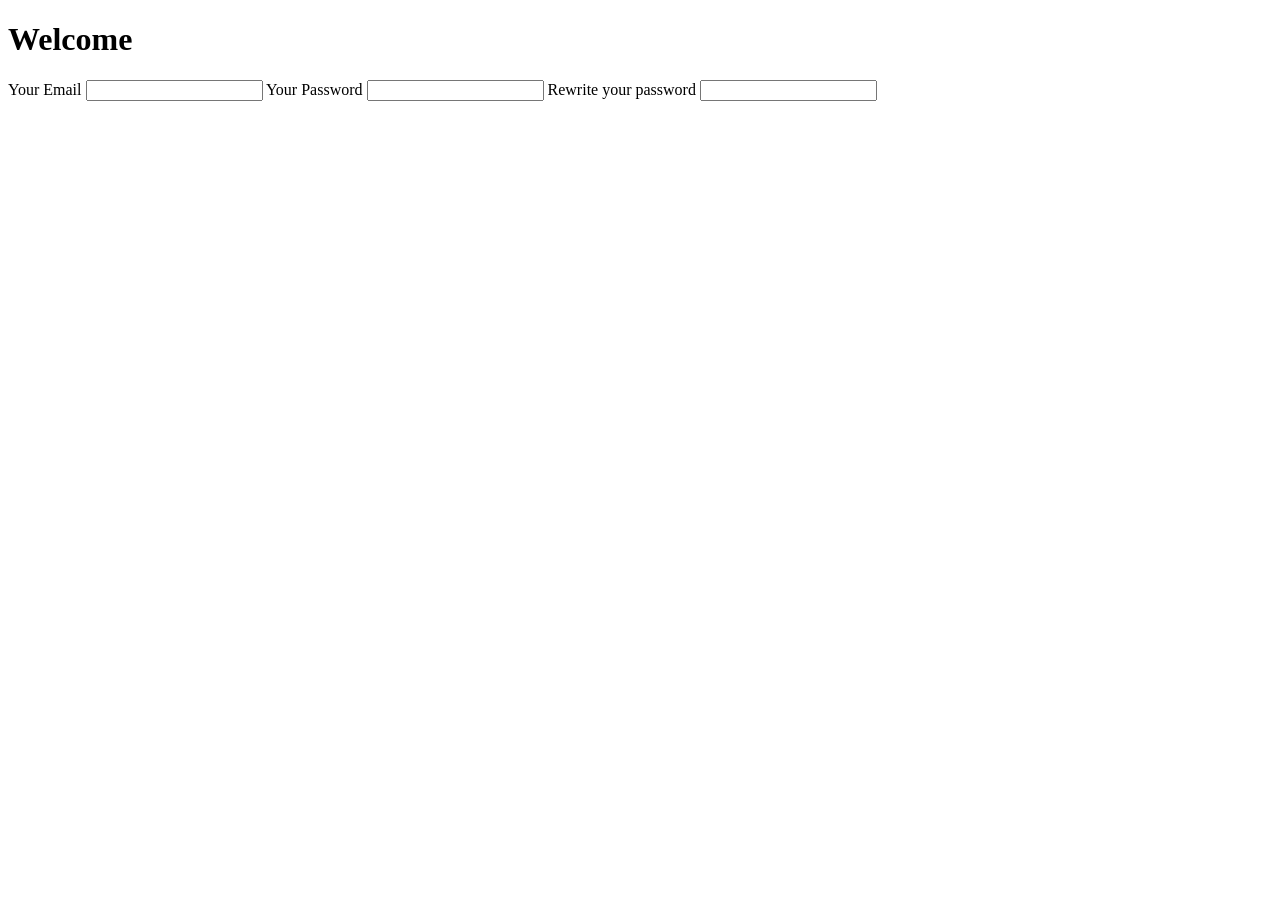
==== reg.html @ 1667bbf3 "Changes" ====
<!DOCTYPE html>
<html lang="en">
<head>
    <meta charset="UTF-8">
    <meta name="viewport" content="width=device-width, initial-scale=1.0">
    <title>Registration Page</title>
</head>
<body>
    <form action="">
        <h1>Welcome</h1>

        <label for="email">Your Email</label>
        <input type="text" id="email">

        <label for="pass">Your Password</label>
        <input type="password" id="pass">

        <label for="rePass">Rewrite your password</label>
        <input type="password" id="rePass">
    </form>

</body>
</html>
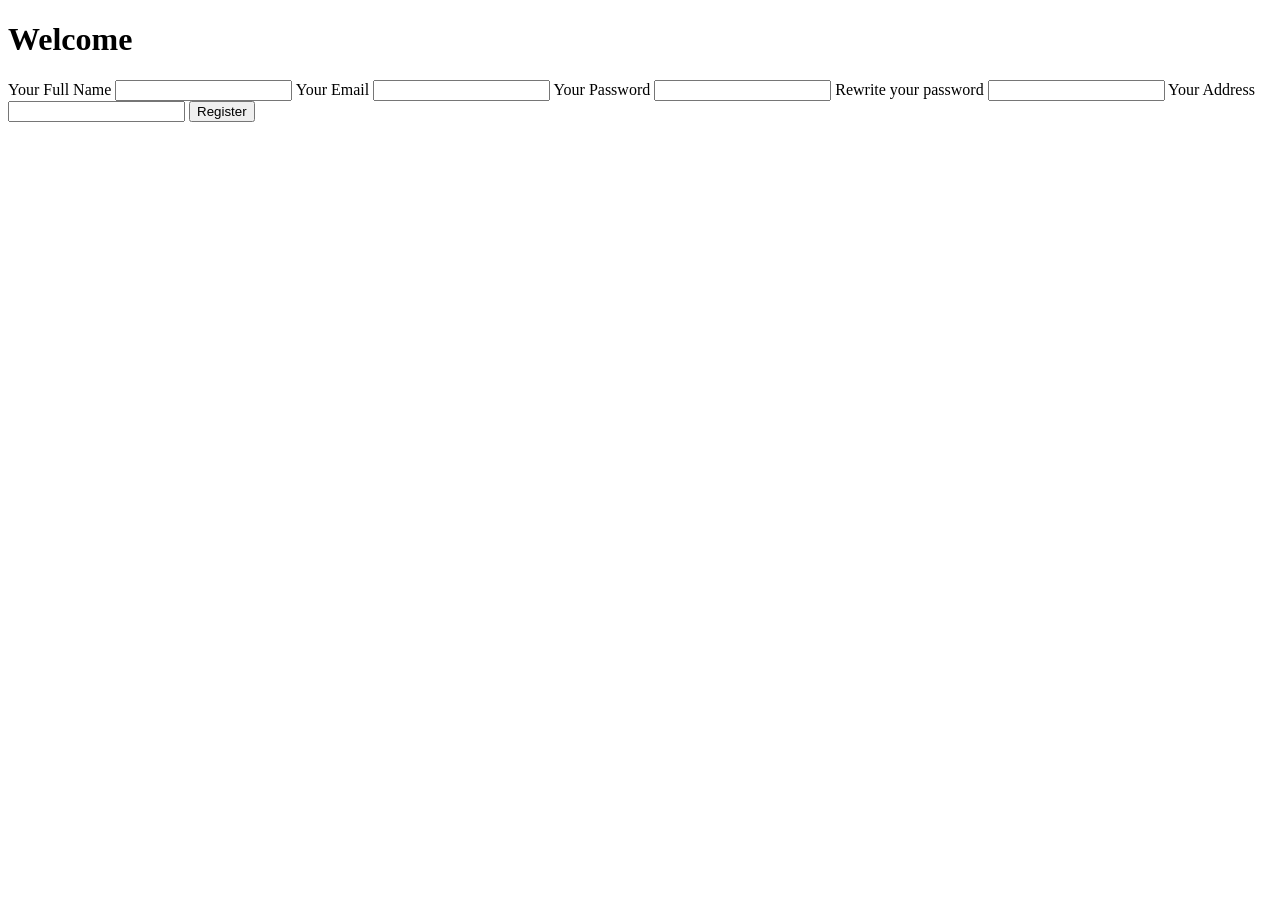
==== commit c243921d: "Changes" ====
--- a/reg.html
+++ b/reg.html
@@ -9,6 +9,9 @@
     <form action="">
         <h1>Welcome</h1>
 
+        <label for="name">Your Full Name</label>
+        <input type="text" id="name">
+
         <label for="email">Your Email</label>
         <input type="text" id="email">
 
@@ -17,7 +20,11 @@
 
         <label for="rePass">Rewrite your password</label>
         <input type="password" id="rePass">
+
+        <label for="address">Your Address</label>
+        <input type="text" id="address">
+
+        <input type="submit" value="Register">
     </form>
-
 </body>
 </html>
